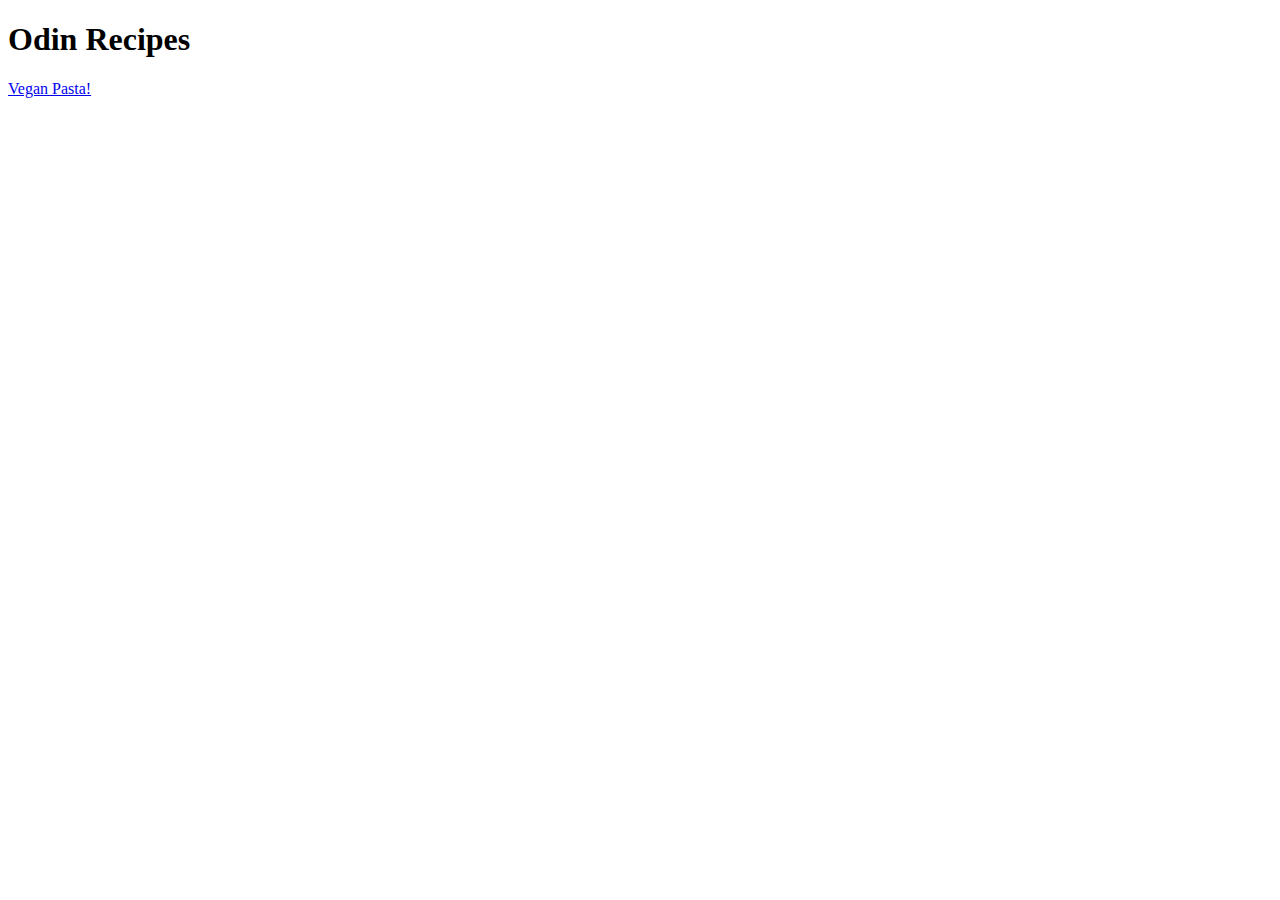
==== index.html @ 91886b9d "Create page heading and link to first recipe" ====
<!DOCTYPE html>
<html lang="en">
    <head>
        <meta charset="UTF-8">
        <title>Odin Recipes</title>
    </head>
    <body>
        <h1>Odin Recipes</h1>
        <a href="veganpasta.html">Vegan Pasta!</a>
    </body>
</html>
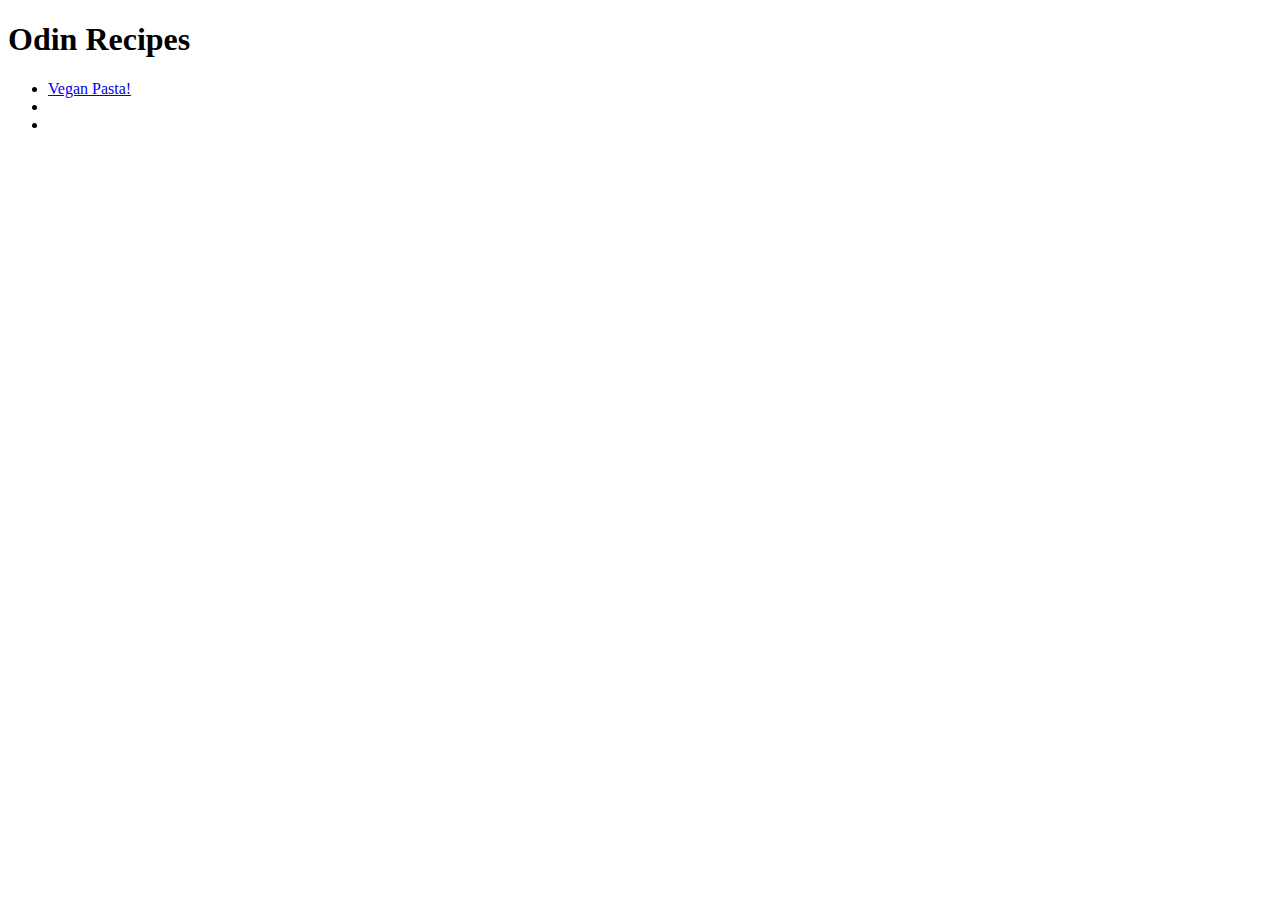
==== commit 91573938: "Reformat recipe links into an unordered list" ====
--- a/index.html
+++ b/index.html
@@ -6,6 +6,10 @@
     </head>
     <body>
         <h1>Odin Recipes</h1>
-        <a href="veganpasta.html">Vegan Pasta!</a>
+            <ul>
+                <li><a href="recipes/veganpasta.html">Vegan Pasta!</a></li>
+                <li></li>
+                <li></li>
+            </ul>
     </body>
 </html>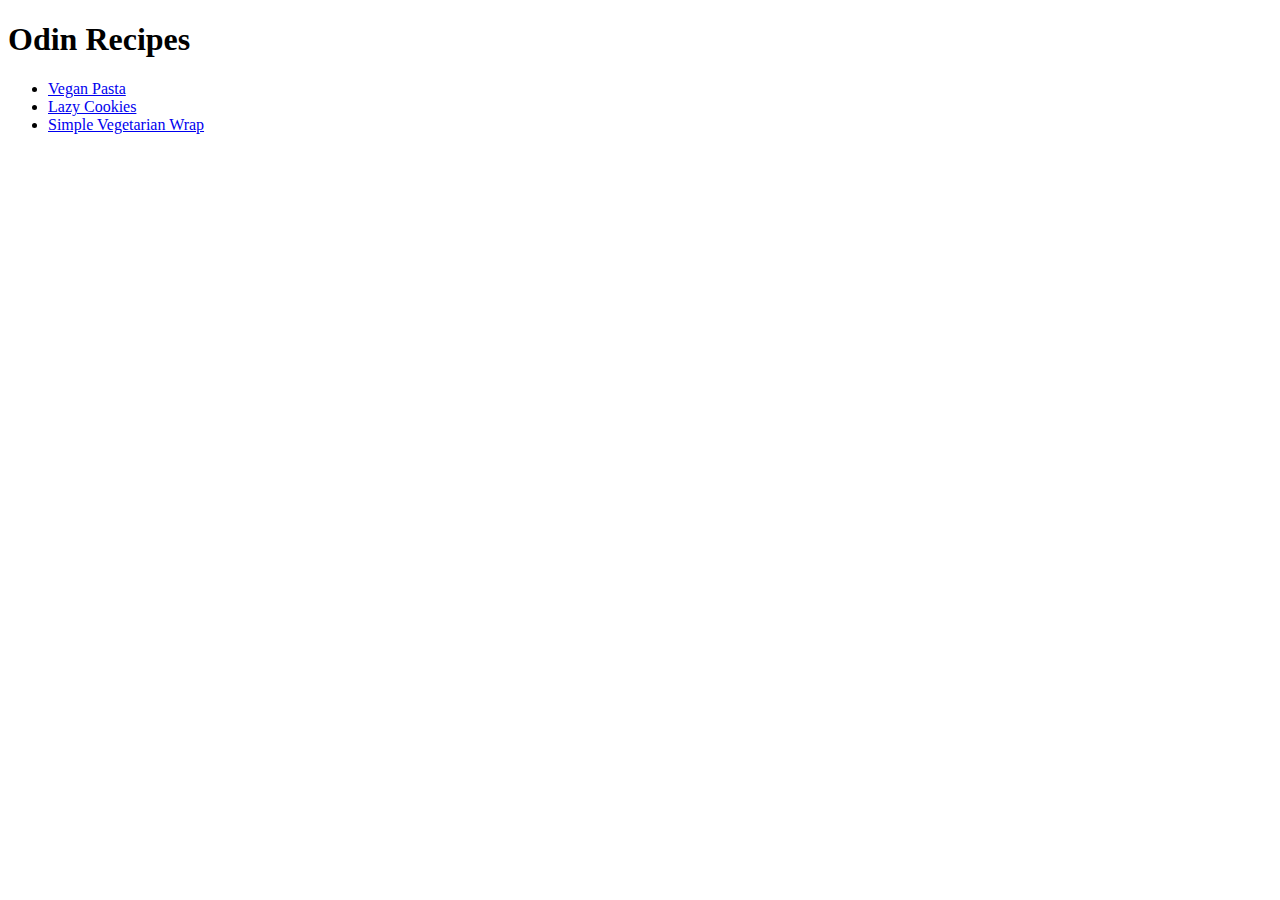
==== commit 7d2ee316: "Update link names to be in consistent format" ====
--- a/index.html
+++ b/index.html
@@ -7,9 +7,9 @@
     <body>
         <h1>Odin Recipes</h1>
             <ul>
-                <li><a href="recipes/veganpasta.html">Vegan Pasta!</a></li>
-                <li></li>
-                <li></li>
+                <li><a href="recipes/veganpasta.html">Vegan Pasta</a></li>
+                <li><a href="recipes/cookies.html">Lazy Cookies</a></li>
+                <li><a href="recipes/wrap.html">Simple Vegetarian Wrap</a></li>
             </ul>
     </body>
 </html>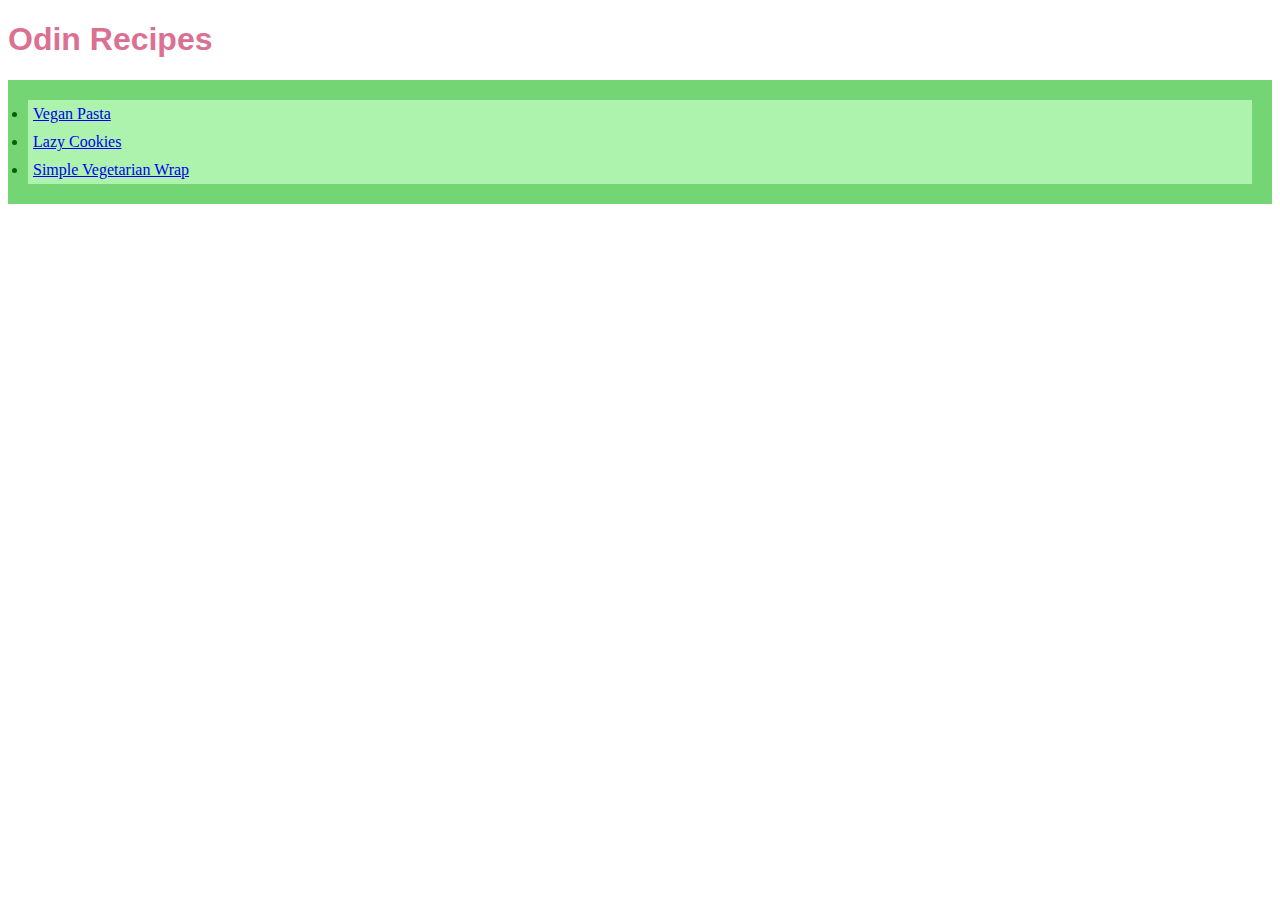
==== commit 7cad2577: "Correct name of css file" ====
--- a/index.html
+++ b/index.html
@@ -1,6 +1,7 @@
 <!DOCTYPE html>
 <html lang="en">
     <head>
+        <link rel="stylesheet" href="style.css">
         <meta charset="UTF-8">
         <title>Odin Recipes</title>
     </head>
--- a/style.css
+++ b/style.css
@@ -0,0 +1,13 @@
+h1 {
+    color: palevioletred;
+    font-family: Helvetica, sans-serif;
+}
+ul {
+    background: rgb(116, 213, 116);
+    padding: 20px;
+}
+ul li {
+    background: rgb(173, 242, 173);
+    color: darkgreen;
+    padding: 5px;
+}